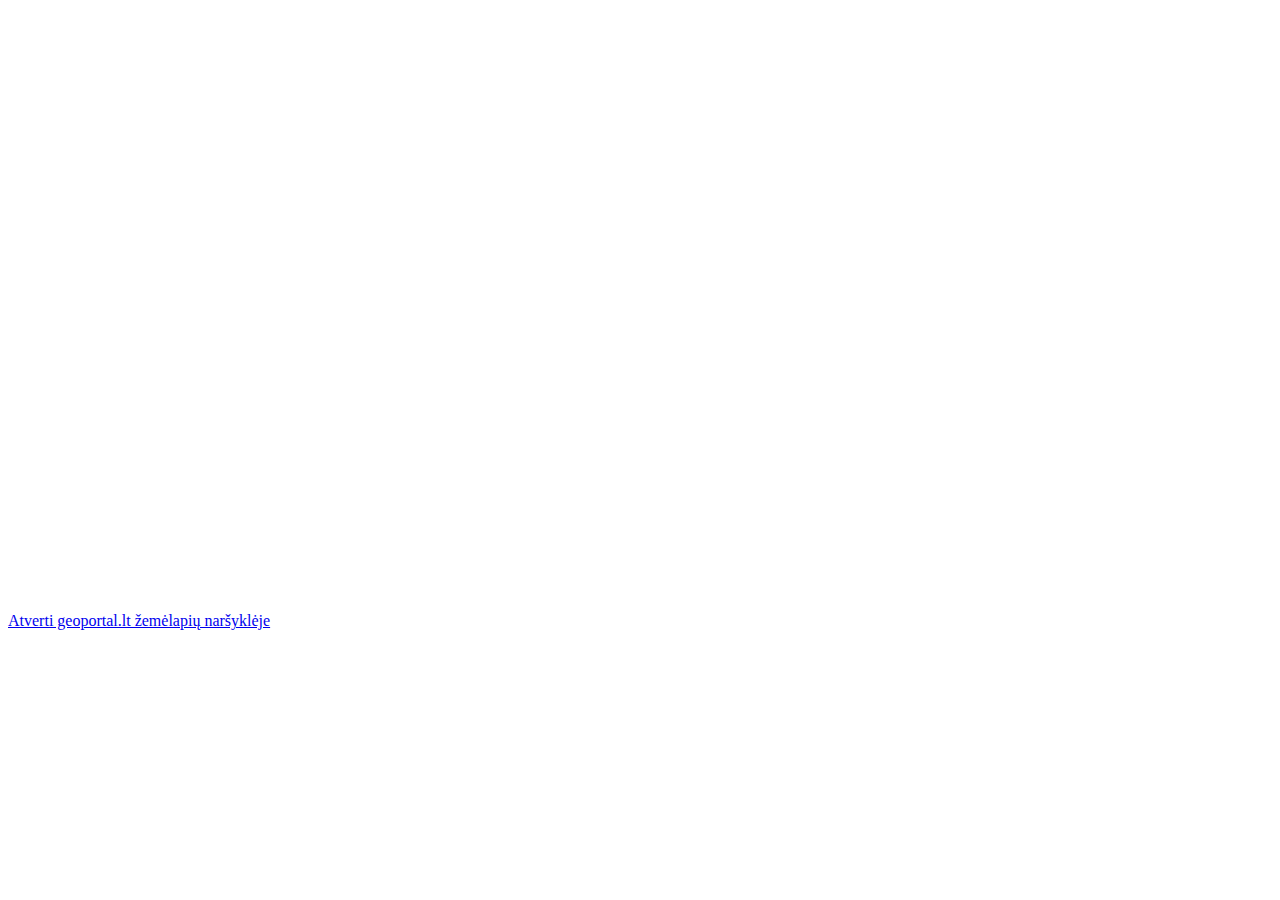
==== 2_praktinis/index.html @ 28703ef1 "Pridedu 2 praktinį darbą" ====
<!DOCTYPE html>
<html lang="en">
  <head>
    <meta charset="UTF-8" />
    <meta name="viewport" content="width=device-width, initial-scale=1.0" />
    <title>2 praktinis darbas</title>
  </head>
  <body>
    <iframe
      width="100%"
      height="600px"
      frameborder="0"
      scrolling="no"
      marginheight="0"
      marginwidth="0"
      src="https://www.geoportal.lt/map/?mode=openMap#portalAction=openSavedMap&savedMapId=75460"
    ></iframe
    ><br /><a
      href="https://www.geoportal.lt/map/#portalAction=openSavedMap&savedMapId=75460"
      target="_blank"
      >Atverti geoportal.lt žemėlapių naršyklėje</a
    >
  </body>
</html>
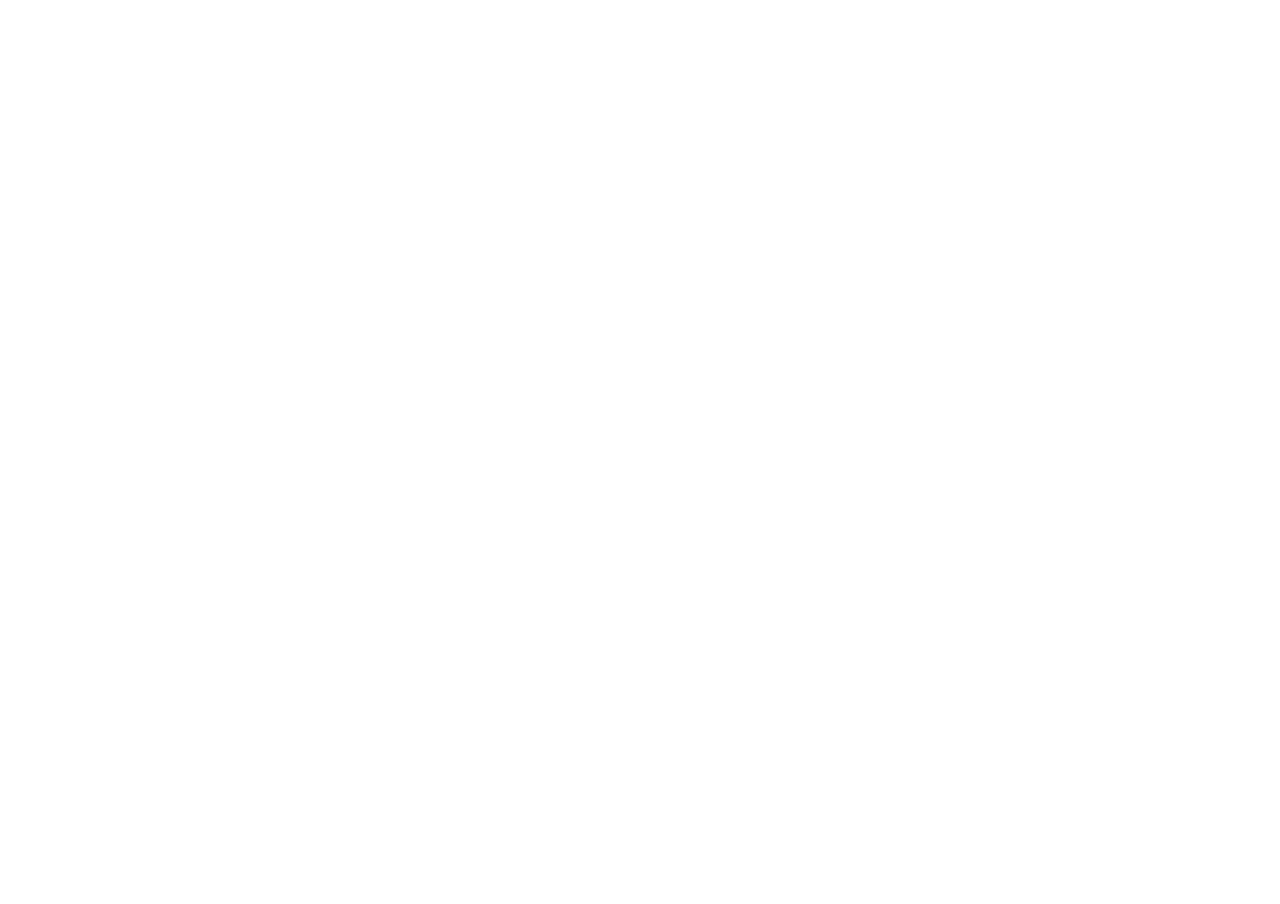
==== commit 9cf985ed: "Small fix for geoportal example" ====
--- a/2_praktinis/index.html
+++ b/2_praktinis/index.html
@@ -4,21 +4,24 @@
     <meta charset="UTF-8" />
     <meta name="viewport" content="width=device-width, initial-scale=1.0" />
     <title>2 praktinis darbas</title>
+    <style>
+      html,
+      body,
+      iframe {
+        height: 100%;
+        padding: 0;
+        margin: 0;
+      }
+    </style>
   </head>
   <body>
     <iframe
       width="100%"
-      height="600px"
       frameborder="0"
       scrolling="no"
       marginheight="0"
       marginwidth="0"
       src="https://www.geoportal.lt/map/?mode=openMap#portalAction=openSavedMap&savedMapId=75460"
-    ></iframe
-    ><br /><a
-      href="https://www.geoportal.lt/map/#portalAction=openSavedMap&savedMapId=75460"
-      target="_blank"
-      >Atverti geoportal.lt žemėlapių naršyklėje</a
-    >
+    ></iframe>
   </body>
 </html>
